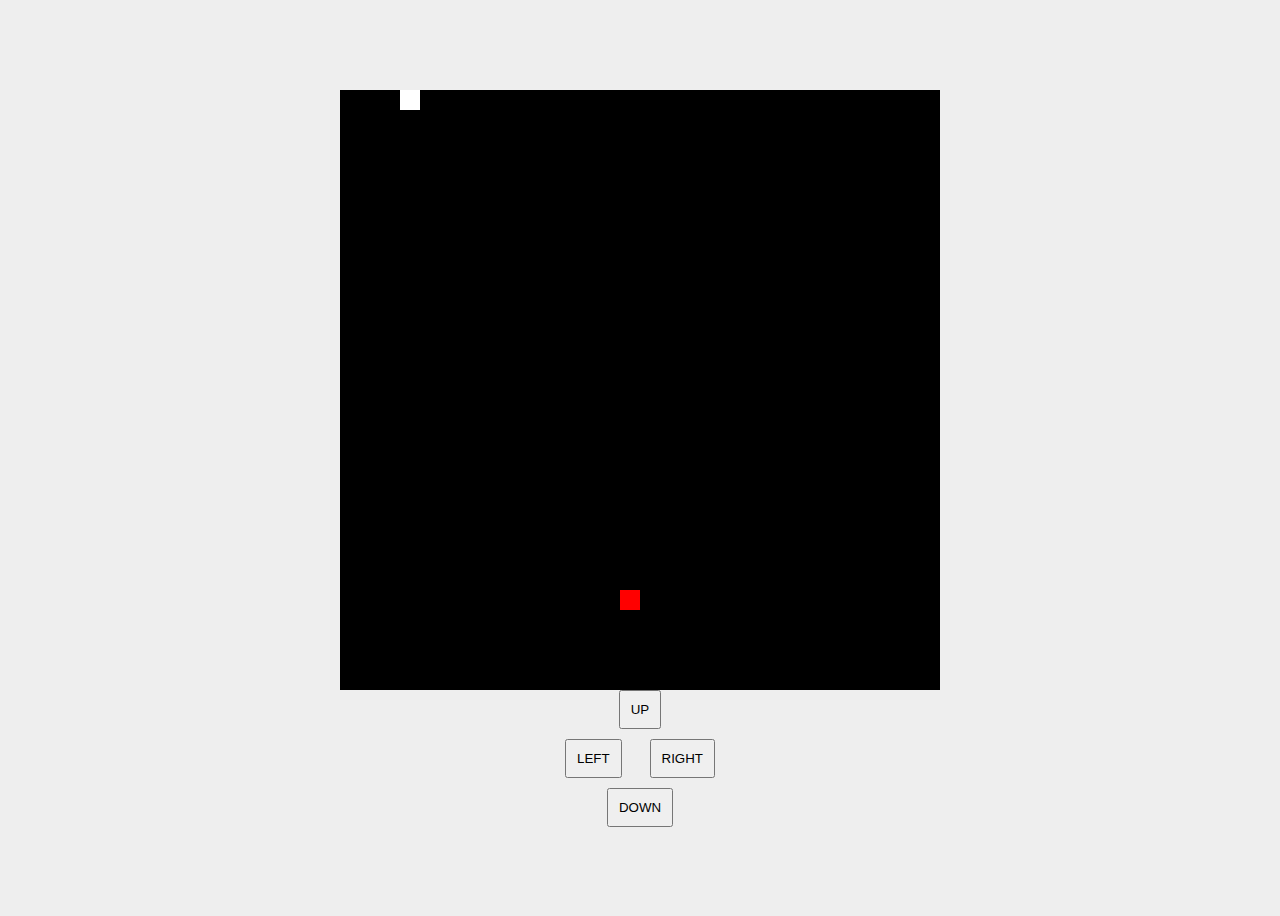
==== index.html @ 46c028c4 "Update and rename snake.html to index.html" ====
<!DOCTYPE html>
<html lang="en">
<head>
    <meta charset="UTF-8">
    <title>Snake Game</title>
    <link rel="stylesheet" type="text/css" href="snake.css">
</head>
<body>
    <div id="gameArea"></div>
    <div class="controller">
        <button id="btnUp">UP</button>
        <div class="horizontal-controls">
            <button id="btnLeft">LEFT</button>
            <button id="btnRight">RIGHT</button>
        </div>
        <button id="btnDown">DOWN</button>
    </div>
    <script src="snake.js"></script>
</body>
</html>
---- snake.css ----
body {
    display: flex;
    justify-content: center;
    align-items: center;
    height: 100vh;
    background-color: #EEE;
    flex-direction: column;
}

#gameArea {
    width: 600px;
    height: 600px;
    background-color: #000;
    position: relative;
}

.dot {
    position: absolute;
    background-color: #FFF;
    width: 20px;
    height: 20px;
}

.food {
    position: absolute;
    background-color: #F00;
    width: 20px;
    height: 20px;
}

/* Add the following CSS for the control buttons */
.controls {
    display: flex;
    justify-content: space-around;
    width: 300px;
    margin-top: 20px;
}

.controller {
    display: flex;
    flex-direction: column;
    align-items: center;
    justify-content: center;
    gap: 10px;
}

.horizontal-controls {
    display: flex;
    justify-content: space-between;
    width: 150px;
}

button {
    padding: 10px;
}
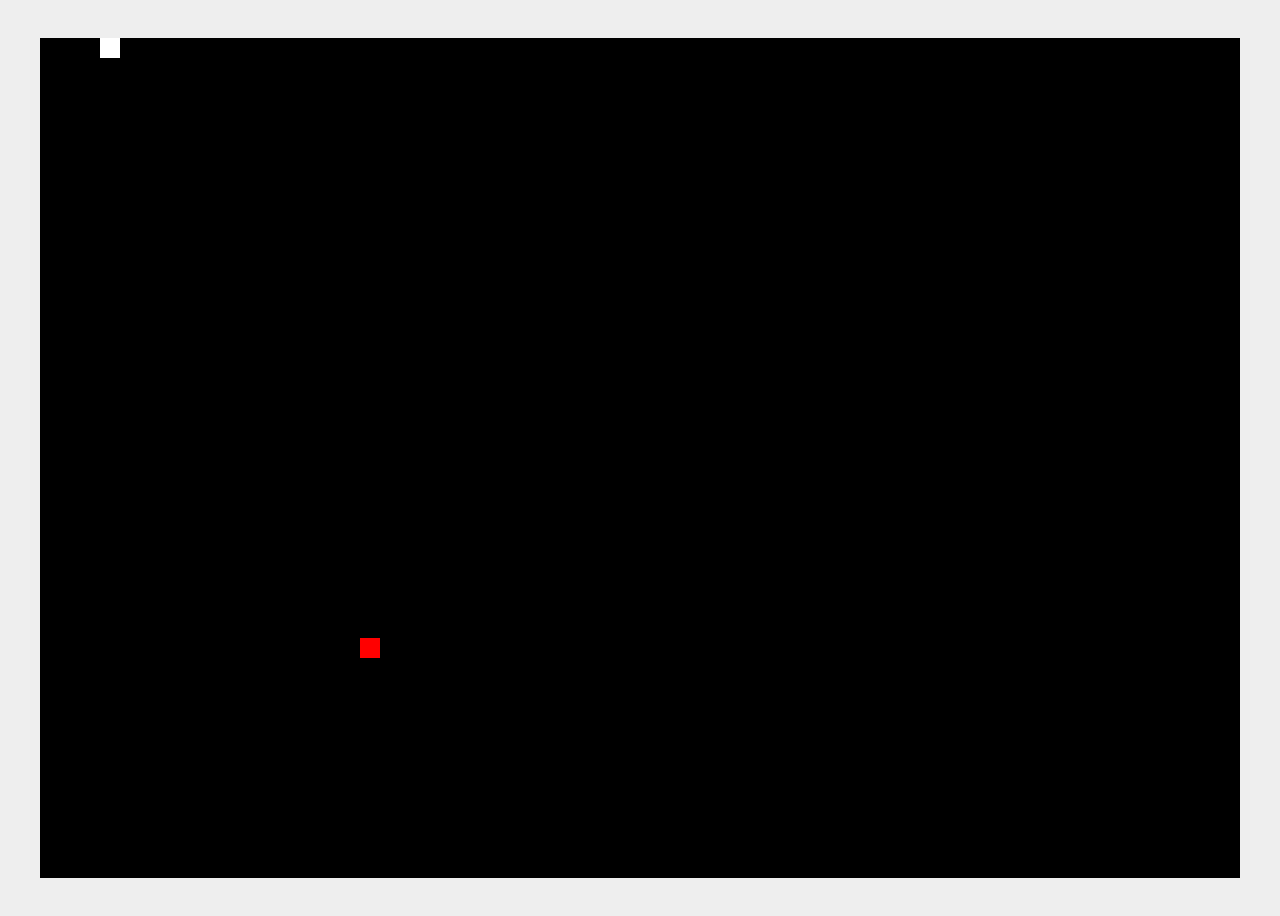
==== commit 79741161: "Update index.html" ====
--- a/index.html
+++ b/index.html
@@ -10,14 +10,6 @@
 </head>
 <body>
     <div id="gameArea"></div>
-    <div class="controller">
-        <button id="btnUp">UP</button>
-        <div class="horizontal-controls">
-            <button id="btnLeft">LEFT</button>
-            <button id="btnRight">RIGHT</button>
-        </div>
-        <button id="btnDown">DOWN</button>
-    </div>
     <script src="snake.js"></script>
 </body>
 </html>
--- a/snake.css
+++ b/snake.css
@@ -8,10 +8,12 @@
 }
 
 #gameArea {
-    width: 600px;
-    height: 600px;
-    background-color: #000;
     position: relative;
+    display: block;
+    margin: 0 auto;
+    background-color: black;
+    height: 65vh; /* Adjusted for larger buttons */
+    width: 85vw;
 }
 
 .dot {
@@ -28,15 +30,16 @@
     height: 20px;
 }
 
-/* Add the following CSS for the control buttons */
 .controls {
     display: flex;
     justify-content: space-around;
     width: 300px;
-    margin-top: 20px;
+    margin-top: 5px;
 }
 
 .controller {
+    width: 100vw;
+    height: 35vh; /* Adjusted for larger buttons */
     display: flex;
     flex-direction: column;
     align-items: center;
@@ -47,9 +50,12 @@
 .horizontal-controls {
     display: flex;
     justify-content: space-between;
-    width: 150px;
+    width: 50vw;
 }
 
 button {
-    padding: 10px;
-}+    padding: 35px; /* Increase as needed */
+    font-size: 34px; /* Increase as needed */
+    width: 40vw; /* Increase as needed */
+    max-width: 250px; /* Increase as needed */
+}
